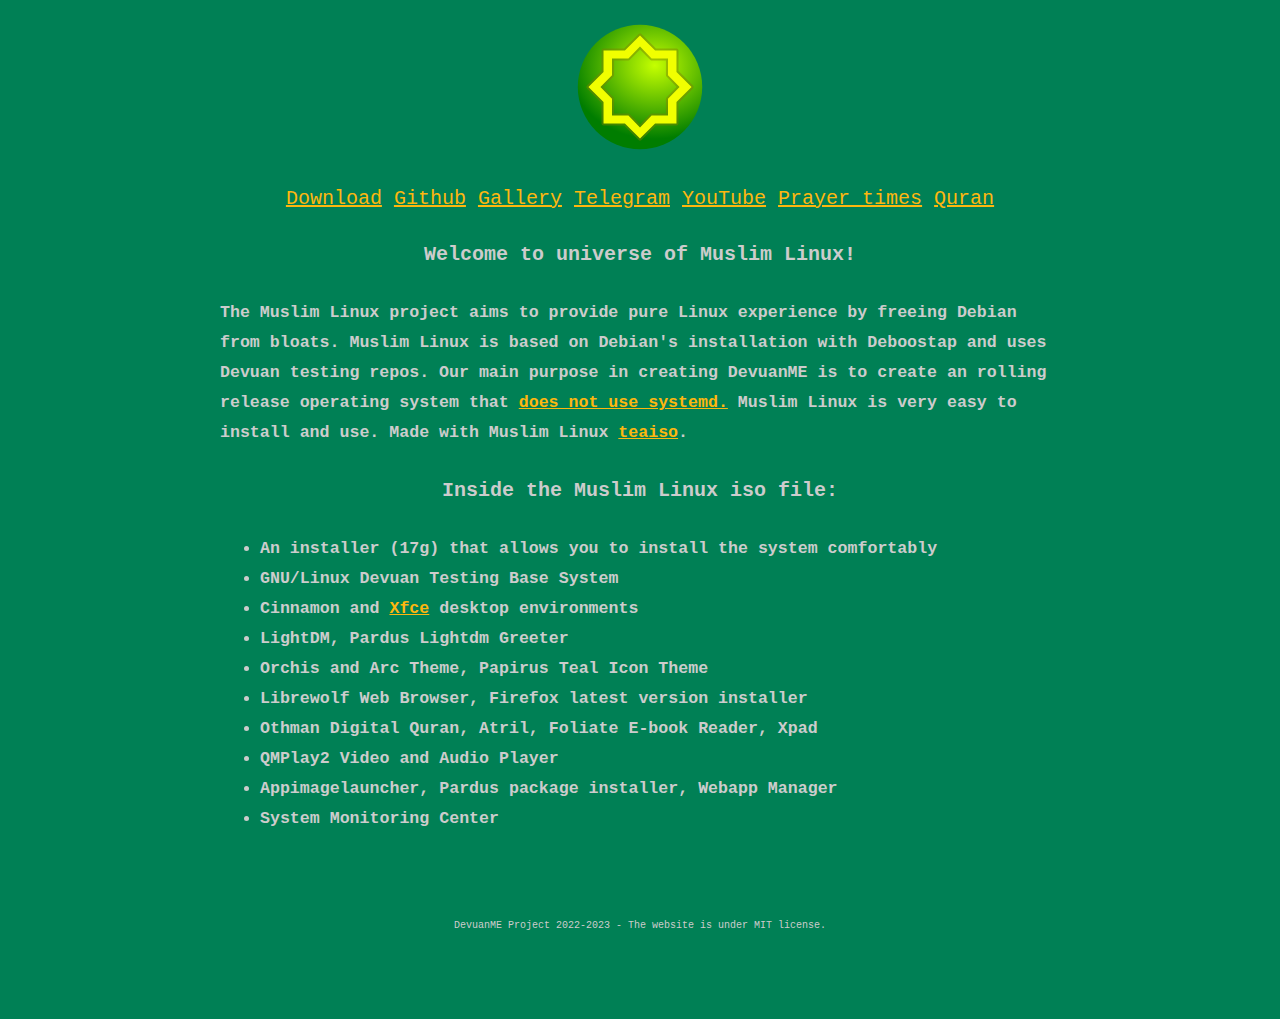
==== index.html @ a7bc5938 "Update index.html" ====
<!DOCTYPE html>
<html>
  <head>
    <meta charset="UTF-8">
	<meta name="description" content="Muslim Linux is an elegant, easy to use, up to date and comfortable desktop operating system.">
	<meta name="keywords" content="Muslim, MuslimOS, Linux, Free, Operating system, FOSS, Linux, easy to use">
	<meta name="robots" content="all">
    <title>DevuanME | Devuan Muslim Edition</title>
    <link rel="stylesheet" type="text/css"
      href="style.css" title="HackerSpaces Style">
    <!-- Favicon -->
	<link rel="shortcut icon" href="muslim.ico">
  </head>
  <body>
    <header>
      <h3>
    <img src="muslim.svg" width="128" weight="128">
      </h3>
    <nav>
        <a title="Download" href="https://github.com/muslimos/muslim-iso-builder/releases/tag/latest"> Download</a>
        <a title="GitHub" href="https://github.com/muslimos"> Github</a>
        <a title="Screenshots" href="gallery.html"> Gallery</a>
        <a title="Telegram" href="https://t.me/muslim_linux"> Telegram</a>
        <a title="YouTube" href="https://youtube.com/@mobilturka"> YouTube</a>
        <a title="Prayer times" href="https://salah.com/"> Prayer times</a>
	<a title="Quran" href="https://quran.com/"> Quran</a>
    </nav>
    </header>
    <main>
      <article>
      <center>
    <h4>Welcome to universe of Muslim Linux!</h4>
      </center>
    <h5>The Muslim Linux project aims to provide pure Linux experience by freeing Debian from bloats. 
      Muslim Linux is based on Debian's installation with Deboostap and uses Devuan testing repos. 
      Our main purpose in creating DevuanME is to create an rolling release operating system that <b><a href="https://nosystemd.org/" >does not use systemd.</a></b>
      Muslim Linux is very easy to install and use. 
      Made with Muslim Linux <b><a href="https://gitlab.com/tearch-linux/applications-and-tools/teaiso" >teaiso</a></b>.</h5>
    <sp></sp>
        <center>
    <h4>Inside the Muslim Linux iso file:</h4>
        </center>
        <h5>
      <ul>
        <li>An installer (17g) that allows you to install the system comfortably</li>
        <li>GNU/Linux Devuan Testing Base System</li>
        <li>Cinnamon and <b><a href="https://github.com/muslim-xfce/muslim-iso-builder" >Xfce</a></b> desktop environments</li>
        <li>LightDM, Pardus Lightdm Greeter</li>
        <li>Orchis and Arc Theme, Papirus Teal Icon Theme</li>
        <li>Librewolf Web Browser, Firefox latest version installer</li>
	<li>Othman Digital Quran, Atril, Foliate E-book Reader, Xpad</li>
        <li>QMPlay2 Video and Audio Player</li> 
        <li>Appimagelauncher, Pardus package installer, Webapp Manager</li>
	<li>System Monitoring Center</li>
      </h5>
      </ul>
      </article>
    </main>
    <aside>
      
    </aside>
    <footer>
      <p>DevuanME Project 2022-2023 - The website is under MIT license.</p>
    </footer>

    <div style="visibility:hidden">
        <audio controls autoplay>
            <source src="https://github.com/muslimos/muslim-backgrounds/raw/main/usr/share/sounds/muslim/bismillah.ogg" type="audio/ogg">
        </audio>
    </div>
  </body>
</html>
---- style.css ----
body{background-color: #008055;color: #ccc;font-family:"Source Code Pro",monospace; font-size:20px;line-height:1.5em;}
header,main,aside,footer{display:block;max-width:42em;margin:0 auto;}
header{text-align:center;}
header h1 a{display:block;margin:2em;}
{list-style:none;padding:0;}
a:link, a:visited{text-align:center;text-decoration:underline;color:#feb70f;}
a:active, a:hover{text-align:center;text-decoration:underline;color:#0096ff;}
footer{font-size:x-small;padding-top:4em;text-align:center}

strong {
    display: inline-block;
    width: 50px;
    border: 1px solid #000;
    text-align: center;
}

team{display:block;max-width:42em;margin:0 auto; text-align:center;}

/* Three columns side by side */
.column {
    text-align:center;
    float: left;
    padding: 0 8px;
    width: 31.4%;
    margin-bottom: 50px;
}

/* Display the columns below each other instead of side by side on small screens */
@media screen and (max-width: 650px) {
    .column {
	width: 100%;
	display: block;
    }
}


/* Some left and right padding inside the container */
.container {
    padding: 0 16px;
}

/* Clear floats */
.container::after, .row::after {
    content: "";
    clear: both;
    display: table;
}

.title {
    color: grey;
}

.content {
    min-height: 350px;
    margin: 0%;
}

img.medium {
    height: 400px;
}
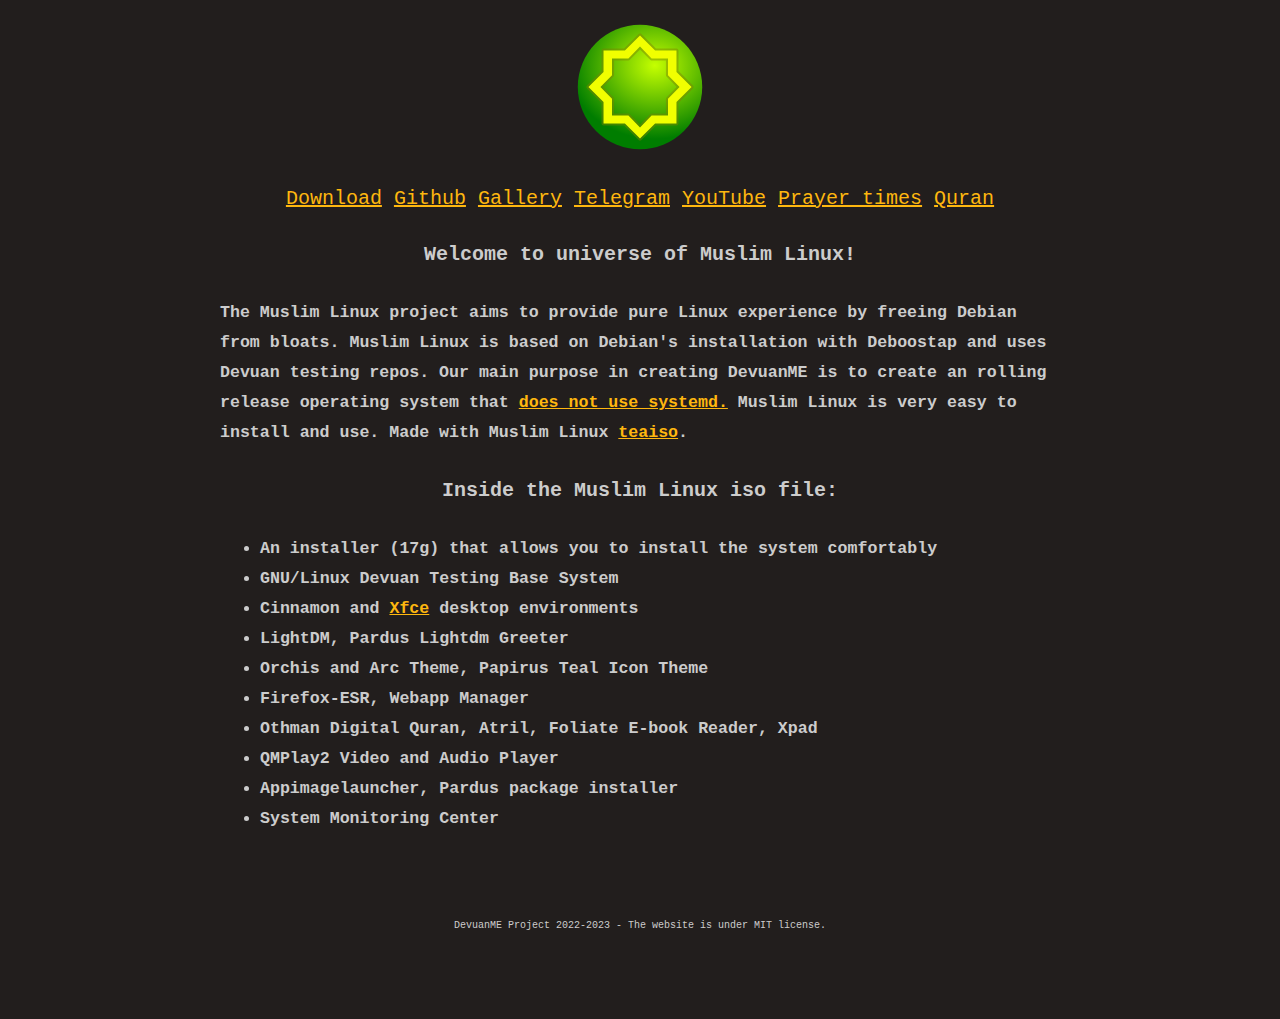
==== commit 64b708f6: "Update index.html" ====
--- a/index.html
+++ b/index.html
@@ -5,7 +5,7 @@
 	<meta name="description" content="Muslim Linux is an elegant, easy to use, up to date and comfortable desktop operating system.">
 	<meta name="keywords" content="Muslim, MuslimOS, Linux, Free, Operating system, FOSS, Linux, easy to use">
 	<meta name="robots" content="all">
-    <title>DevuanME | Devuan Muslim Edition</title>
+    <title>Muslim Linux | for the muslim world</title>
     <link rel="stylesheet" type="text/css"
       href="style.css" title="HackerSpaces Style">
     <!-- Favicon -->
@@ -44,13 +44,13 @@
       <ul>
         <li>An installer (17g) that allows you to install the system comfortably</li>
         <li>GNU/Linux Devuan Testing Base System</li>
-        <li>Cinnamon and <b><a href="https://github.com/muslim-xfce/muslim-iso-builder" >Xfce</a></b> desktop environments</li>
+        <li>Cinnamon and <b><a href="https://github.com/muslimos/xfce-iso-builder" >Xfce</a></b> desktop environments</li>
         <li>LightDM, Pardus Lightdm Greeter</li>
         <li>Orchis and Arc Theme, Papirus Teal Icon Theme</li>
-        <li>Librewolf Web Browser, Firefox latest version installer</li>
+        <li>Firefox-ESR, Webapp Manager</li>
 	<li>Othman Digital Quran, Atril, Foliate E-book Reader, Xpad</li>
         <li>QMPlay2 Video and Audio Player</li> 
-        <li>Appimagelauncher, Pardus package installer, Webapp Manager</li>
+        <li>Appimagelauncher, Pardus package installer</li>
 	<li>System Monitoring Center</li>
       </h5>
       </ul>
--- a/style.css
+++ b/style.css
@@ -1,4 +1,4 @@
-body{background-color: #008055;color: #ccc;font-family:"Source Code Pro",monospace; font-size:20px;line-height:1.5em;}
+body{background-color: #221e1d;color: #ccc;font-family:"Source Code Pro",monospace; font-size:20px;line-height:1.5em;}
 header,main,aside,footer{display:block;max-width:42em;margin:0 auto;}
 header{text-align:center;}
 header h1 a{display:block;margin:2em;}
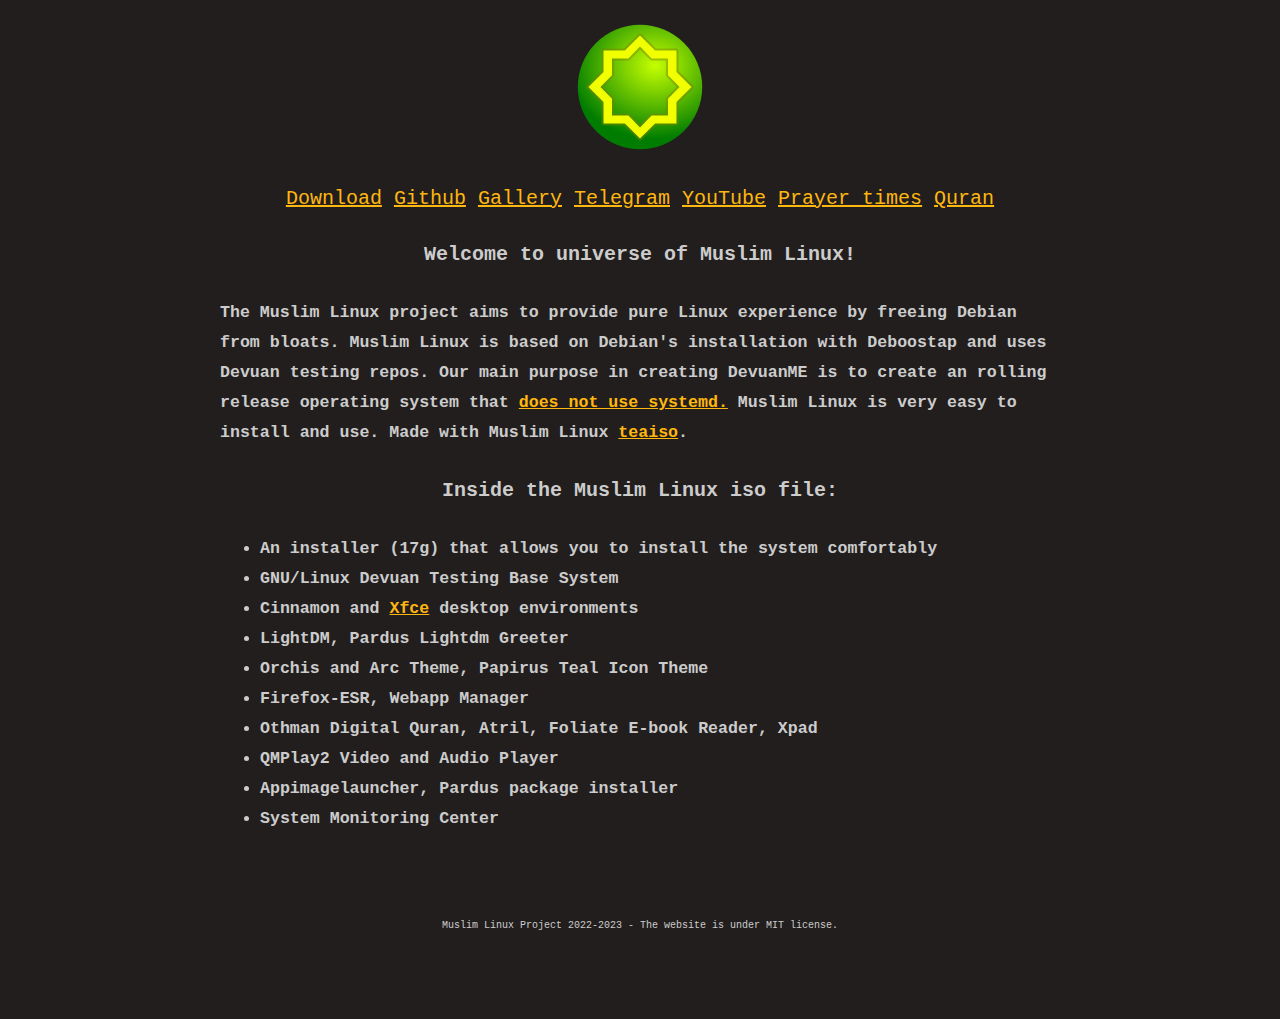
==== commit f752f023: "Update index.html" ====
--- a/index.html
+++ b/index.html
@@ -60,7 +60,7 @@
       
     </aside>
     <footer>
-      <p>DevuanME Project 2022-2023 - The website is under MIT license.</p>
+      <p>Muslim Linux Project 2022-2023 - The website is under MIT license.</p>
     </footer>
 
     <div style="visibility:hidden">
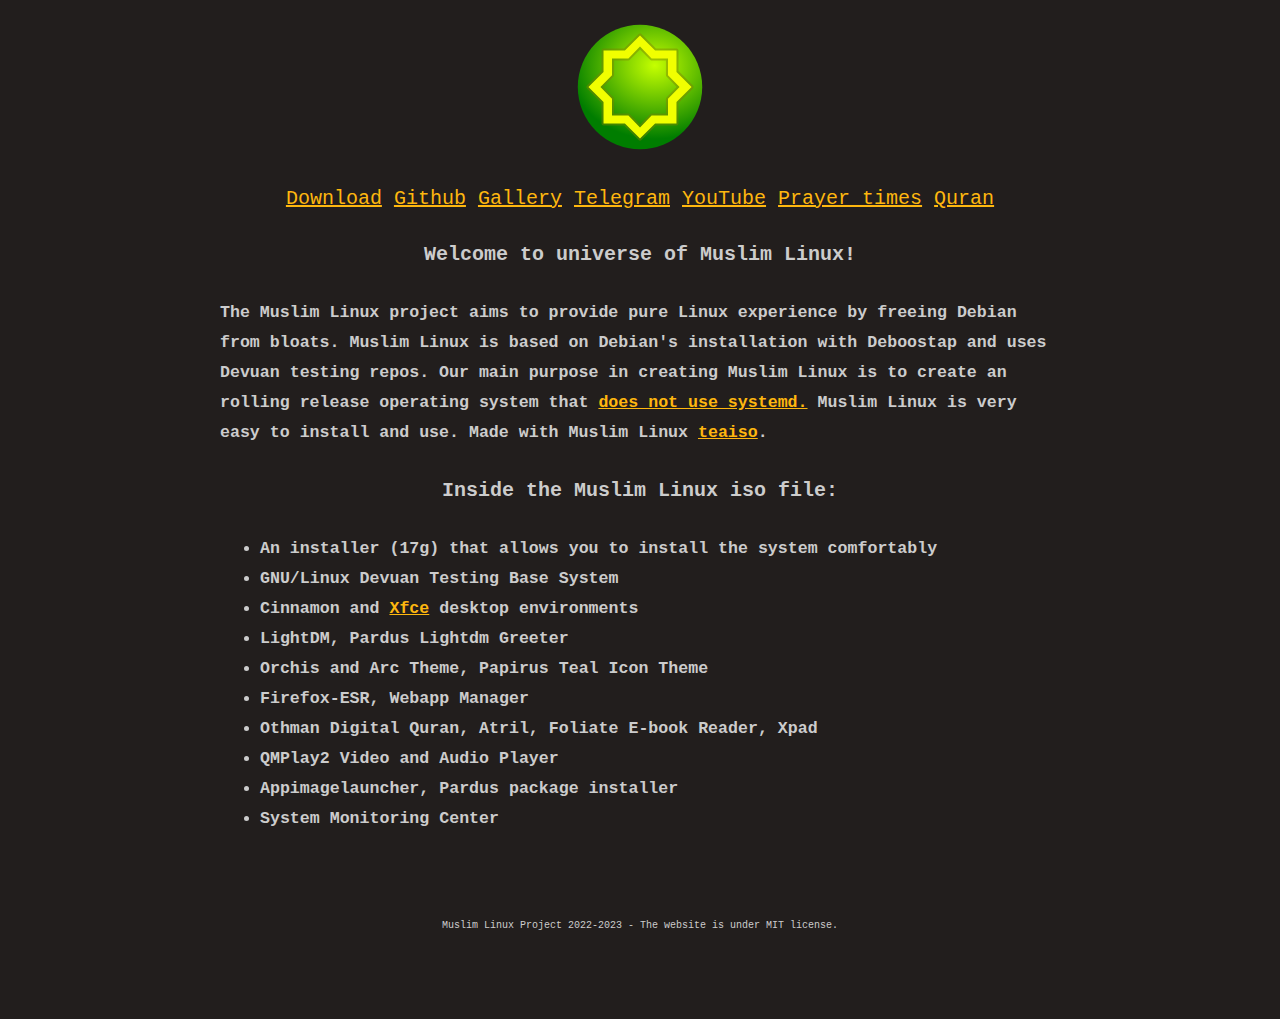
==== commit 0341a4f4: "Update index.html" ====
--- a/index.html
+++ b/index.html
@@ -33,7 +33,7 @@
       </center>
     <h5>The Muslim Linux project aims to provide pure Linux experience by freeing Debian from bloats. 
       Muslim Linux is based on Debian's installation with Deboostap and uses Devuan testing repos. 
-      Our main purpose in creating DevuanME is to create an rolling release operating system that <b><a href="https://nosystemd.org/" >does not use systemd.</a></b>
+      Our main purpose in creating Muslim Linux is to create an rolling release operating system that <b><a href="https://nosystemd.org/" >does not use systemd.</a></b>
       Muslim Linux is very easy to install and use. 
       Made with Muslim Linux <b><a href="https://gitlab.com/tearch-linux/applications-and-tools/teaiso" >teaiso</a></b>.</h5>
     <sp></sp>
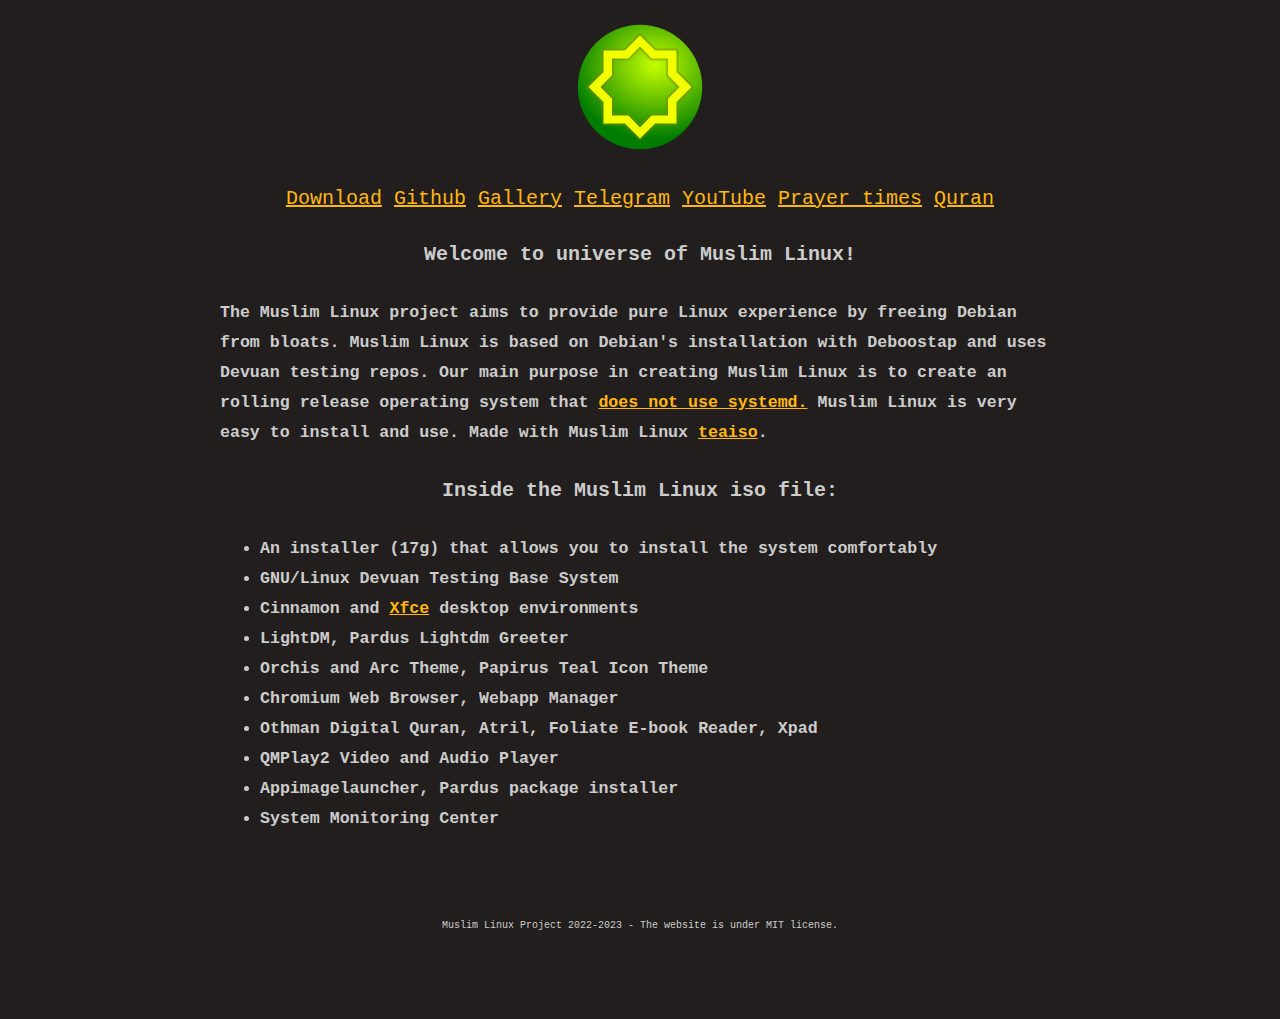
==== commit c424210e: "Update index.html" ====
--- a/index.html
+++ b/index.html
@@ -47,7 +47,7 @@
         <li>Cinnamon and <b><a href="https://github.com/muslimos/xfce-iso-builder" >Xfce</a></b> desktop environments</li>
         <li>LightDM, Pardus Lightdm Greeter</li>
         <li>Orchis and Arc Theme, Papirus Teal Icon Theme</li>
-        <li>Firefox-ESR, Webapp Manager</li>
+        <li>Chromium Web Browser, Webapp Manager</li>
 	<li>Othman Digital Quran, Atril, Foliate E-book Reader, Xpad</li>
         <li>QMPlay2 Video and Audio Player</li> 
         <li>Appimagelauncher, Pardus package installer</li>
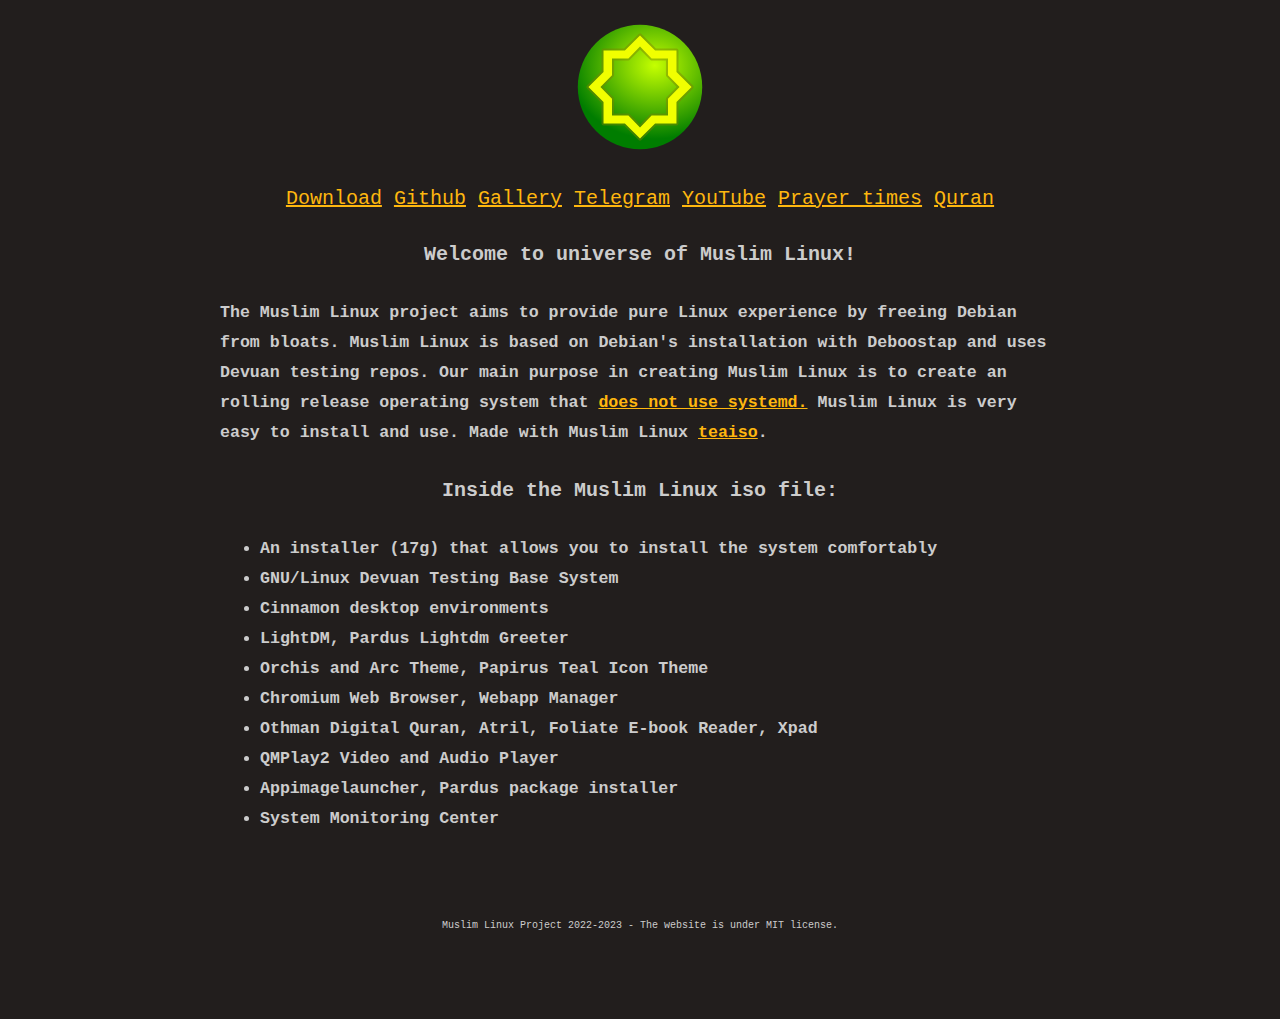
==== commit 302578fa: "Update index.html" ====
--- a/index.html
+++ b/index.html
@@ -44,7 +44,7 @@
       <ul>
         <li>An installer (17g) that allows you to install the system comfortably</li>
         <li>GNU/Linux Devuan Testing Base System</li>
-        <li>Cinnamon and <b><a href="https://github.com/muslimos/xfce-iso-builder" >Xfce</a></b> desktop environments</li>
+        <li>Cinnamon desktop environments</li>
         <li>LightDM, Pardus Lightdm Greeter</li>
         <li>Orchis and Arc Theme, Papirus Teal Icon Theme</li>
         <li>Chromium Web Browser, Webapp Manager</li>
